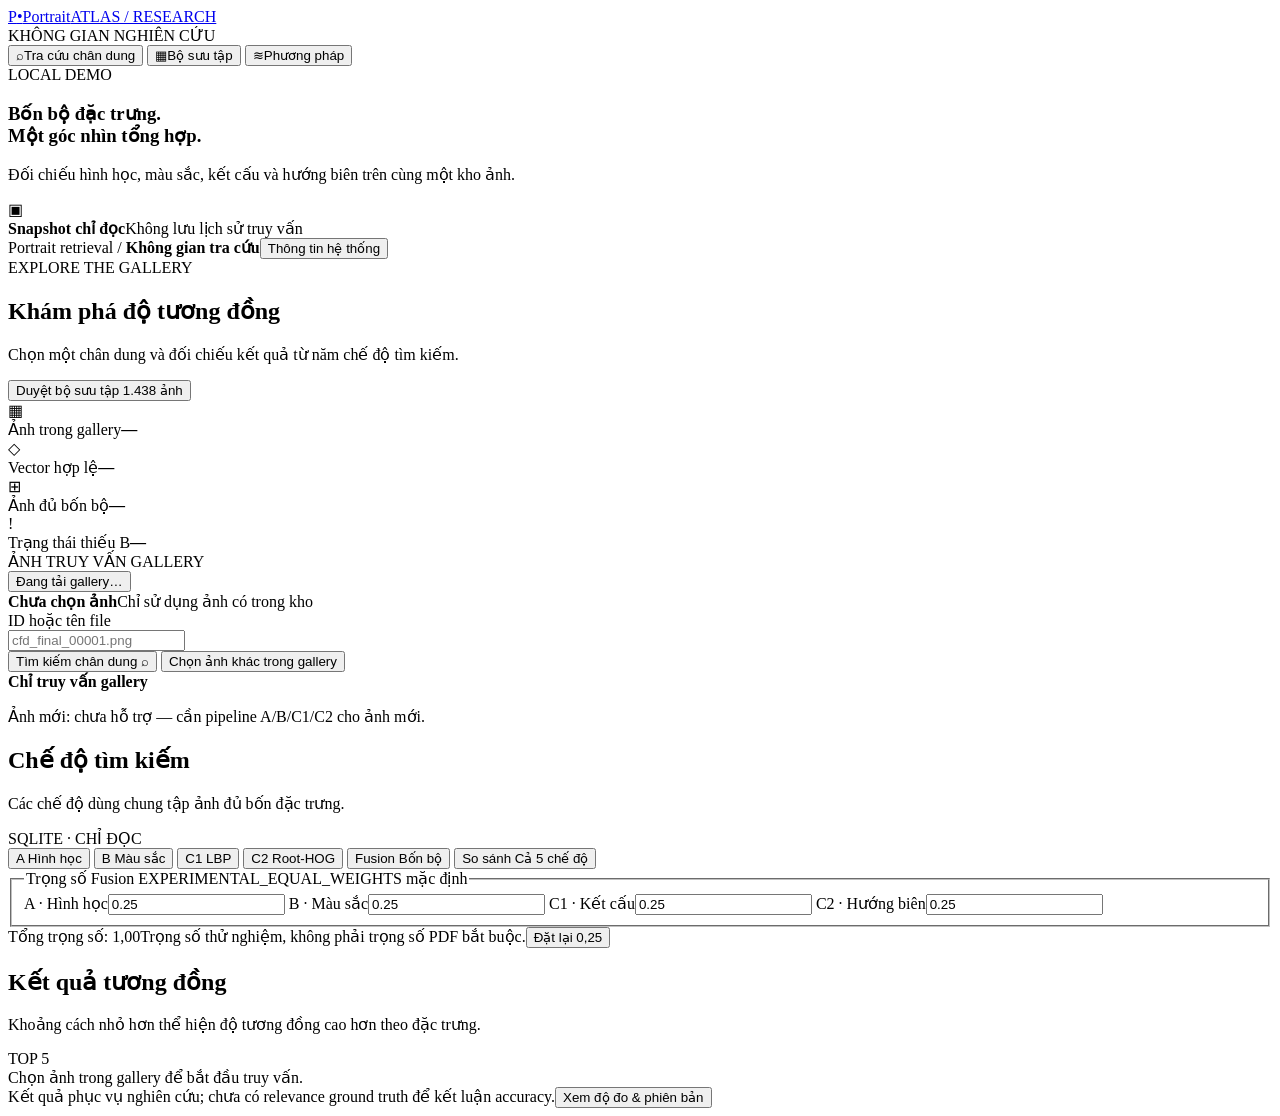
==== app/static/index.html @ b3895312 "done" ====
<!doctype html>
<html lang="vi">
<head>
  <meta charset="utf-8"><meta name="viewport" content="width=device-width, initial-scale=1">
  <title>Portrait Atlas · Tra cứu chân dung</title>
  <link rel="icon" href="/favicon.svg" type="image/svg+xml"><link rel="stylesheet" href="/styles.css"><script src="/app.js" defer></script>
</head>
<body>
<aside class="sidebar">
  <a class="brand" href="/" aria-label="Portrait Atlas"><span class="brand-symbol">P<span>•</span></span><span>Portrait<span class="brand-sub">ATLAS / RESEARCH</span></span></a>
  <div class="nav-label">KHÔNG GIAN NGHIÊN CỨU</div>
  <nav aria-label="Điều hướng">
    <button class="nav-item active" id="nav-search"><span aria-hidden="true">⌕</span>Tra cứu chân dung</button>
    <button class="nav-item" id="nav-gallery"><span aria-hidden="true">▦</span>Bộ sưu tập</button>
    <button class="nav-item" id="nav-method"><span aria-hidden="true">≋</span>Phương pháp</button>
  </nav>
  <div class="sidebar-note"><span class="pill dark-pill">LOCAL DEMO</span><h3>Bốn bộ đặc trưng.<br>Một góc nhìn tổng hợp.</h3><p>Đối chiếu hình học, màu sắc, kết cấu và hướng biên trên cùng một kho ảnh.</p></div>
  <div class="sidebar-bottom"><span class="lock-icon" aria-hidden="true">▣</span><div><strong>Snapshot chỉ đọc</strong><span>Không lưu lịch sử truy vấn</span></div></div>
</aside>
<main>
  <header class="topbar"><span>Portrait retrieval <span class="breadcrumb">/</span> <strong>Không gian tra cứu</strong></span><button id="system-button" class="text-button">Thông tin hệ thống</button></header>
  <section class="intro"><div><div class="eyebrow">EXPLORE THE GALLERY</div><h1>Khám phá độ tương đồng</h1><p>Chọn một chân dung và đối chiếu kết quả từ năm chế độ tìm kiếm.</p></div><button class="secondary" id="open-gallery">Duyệt bộ sưu tập <span class="key-hint">1.438 ảnh</span></button></section>
  <section id="overview" class="stats" aria-label="Tổng quan dữ liệu">
    <article class="stat"><span class="stat-icon lavender">▦</span><div><span>Ảnh trong gallery</span><strong id="stat-images">—</strong></div></article>
    <article class="stat"><span class="stat-icon blue">◇</span><div><span>Vector hợp lệ</span><strong id="stat-vectors">—</strong></div></article>
    <article class="stat"><span class="stat-icon green">⊞</span><div><span>Ảnh đủ bốn bộ</span><strong id="stat-pool">—</strong></div></article>
    <article class="stat"><span class="stat-icon amber">!</span><div><span>Trạng thái thiếu B</span><strong id="stat-missing">—</strong></div></article>
  </section>
  <div id="global-error" class="notice error" role="alert" hidden></div>
  <section class="workspace" aria-label="Công cụ tra cứu">
    <aside class="query-panel panel">
      <div class="section-kicker">ẢNH TRUY VẤN <span class="small-badge">GALLERY</span></div>
      <button class="query-photo" id="query-detail" aria-label="Xem metadata ảnh truy vấn"><img id="query-image" alt="Ảnh truy vấn đã chọn" hidden><span id="query-placeholder">Đang tải gallery…</span></button>
      <div class="query-caption"><strong id="query-filename">Chưa chọn ảnh</strong><span id="query-source">Chỉ sử dụng ảnh có trong kho</span></div>
      <div id="query-features" class="feature-badges" aria-label="Trạng thái đặc trưng của query"></div>
      <label for="query-input">ID hoặc tên file</label>
      <div class="query-input-wrap"><input id="query-input" type="text" placeholder="cfd_final_00001.png" autocomplete="off" spellcheck="false" list="query-suggestions"><datalist id="query-suggestions"></datalist></div>
      <button type="button" class="primary" id="search-button">Tìm kiếm chân dung <span aria-hidden="true">⌕</span></button>
      <button class="text-button full" id="change-image">Chọn ảnh khác trong gallery</button>
      <div class="query-footnote"><strong>Chỉ truy vấn gallery</strong><p>Ảnh mới: chưa hỗ trợ — cần pipeline A/B/C1/C2 cho ảnh mới.</p></div>
    </aside>
    <div class="results-workspace">
      <section class="panel controls">
        <div class="control-heading"><div><h2>Chế độ tìm kiếm</h2><p>Các chế độ dùng chung tập ảnh đủ bốn đặc trưng.</p></div><span class="pill">SQLITE · CHỈ ĐỌC</span></div>
        <div class="modes" role="tablist" aria-label="Chế độ tìm kiếm">
          <button data-mode="a" role="tab" aria-selected="false">A <span>Hình học</span></button>
          <button data-mode="b" role="tab" aria-selected="false">B <span>Màu sắc</span></button>
          <button data-mode="c1" role="tab" aria-selected="false">C1 <span>LBP</span></button>
          <button data-mode="c2" role="tab" aria-selected="false">C2 <span>Root-HOG</span></button>
          <button data-mode="fusion" role="tab" aria-selected="true" class="selected">Fusion <span>Bốn bộ</span></button>
          <button data-mode="compare" role="tab" aria-selected="false">So sánh <span>Cả 5 chế độ</span></button>
        </div>
        <fieldset id="weights-fieldset"><legend>Trọng số Fusion <span>EXPERIMENTAL_EQUAL_WEIGHTS mặc định</span></legend>
          <div class="weight-grid">
            <label>A · Hình học<input type="number" id="weight-a" data-weight="a" min="0" step="any" value="0.25" aria-label="Trọng số A"></label>
            <label>B · Màu sắc<input type="number" id="weight-b" data-weight="b" min="0" step="any" value="0.25" aria-label="Trọng số B"></label>
            <label>C1 · Kết cấu<input type="number" id="weight-c1" data-weight="c1" min="0" step="any" value="0.25" aria-label="Trọng số C1"></label>
            <label>C2 · Hướng biên<input type="number" id="weight-c2" data-weight="c2" min="0" step="any" value="0.25" aria-label="Trọng số C2"></label>
          </div>
        </fieldset>
        <div class="weights-summary"><span id="weight-total">Tổng trọng số: 1,00</span><span>Trọng số thử nghiệm, không phải trọng số PDF bắt buộc.</span><button class="text-button" id="reset-weights">Đặt lại 0,25</button></div>
        <div id="weight-error" class="notice error" role="alert" hidden></div>
      </section>
      <div id="query-notice" class="notice info" role="status" hidden></div>
      <section id="result-section" aria-live="polite" aria-busy="false">
        <div class="result-header"><div><h2 id="result-title">Kết quả tương đồng</h2><p id="result-meta">Khoảng cách nhỏ hơn thể hiện độ tương đồng cao hơn theo đặc trưng.</p></div><span class="result-count" id="result-count">TOP 5</span></div>
        <div id="results" class="result-groups"><div class="empty-state">Chọn ảnh trong gallery để bắt đầu truy vấn.</div></div>
      </section>
      <section class="panel distance-panel" id="distance-panel" hidden><div class="distance-heading"><div><h2>Giải thích khoảng cách</h2><p>Mỗi ô hiển thị khoảng cách gốc và giá trị sau chuẩn hóa trung vị.</p></div><span class="small-badge">TỪ BACKEND SQL</span></div><div class="table-scroll"><table><thead><tr><th>Ảnh kết quả</th><th>A · Euclid</th><th>B · Euclid</th><th>C1 · Chi-square</th><th>C2 · Euclid</th><th>D Fusion</th></tr></thead><tbody id="distance-body"></tbody></table></div></section>
      <footer class="workspace-footer"><span>Kết quả phục vụ nghiên cứu; chưa có relevance ground truth để kết luận accuracy.</span><button class="text-button" id="method-footer">Xem độ đo & phiên bản</button></footer>
    </div>
  </section>
</main>
<dialog id="gallery-dialog"><div class="dialog-heading"><div><div class="eyebrow">VERIFIED CATALOG</div><h2>Chọn ảnh trong gallery</h2></div><button class="icon-button close-dialog" aria-label="Đóng gallery">×</button></div><div class="gallery-tools"><label class="sr-only" for="gallery-filter">Tìm ID hoặc tên file</label><input id="gallery-filter" placeholder="Tìm theo ID hoặc tên file…" autocomplete="off"><label class="sr-only" for="gallery-source">Nguồn ảnh</label><select id="gallery-source"><option value="">Tất cả nguồn</option><option>CFD</option><option>HF</option></select><span id="gallery-total"></span></div><div id="gallery-error" class="notice error" role="alert" hidden></div><div id="gallery-grid" class="gallery-grid"></div><button class="secondary load-more" id="gallery-more">Xem thêm ảnh</button></dialog>
<dialog id="detail-dialog"><div class="dialog-heading"><div><div class="eyebrow">CATALOG METADATA</div><h2>Chi tiết chân dung</h2></div><button class="icon-button close-dialog" aria-label="Đóng chi tiết">×</button></div><div id="detail-content"></div></dialog>
<dialog id="method-dialog"><div class="dialog-heading"><div><div class="eyebrow">RETRIEVAL METHODS</div><h2>Độ đo & thông tin hệ thống</h2></div><button class="icon-button close-dialog" aria-label="Đóng thông tin">×</button></div><div class="method-copy"><p>A150, B144 và C2_324 dùng Euclid. C1_236 dùng Chi-square với hệ số 0,5. Fusion cộng bốn khoảng cách sau khi chia cho median tương ứng cộng epsilon.</p><div id="method-values"></div><p><strong>Trọng số mặc định:</strong> 0,25 / 0,25 / 0,25 / 0,25 — cấu hình thử nghiệm, không phải trọng số PDF bắt buộc. Không tự tối ưu hoặc chia lại trọng số.</p><p><strong>Tập so sánh:</strong> cùng 1.437 ảnh đủ bốn bộ; loại chính image_id query, giữ thứ tự distance/image_id khi hòa. Query đầy đủ còn 1.436 ứng viên.</p><p><strong>Giới hạn:</strong> C1 ROI v0.4 chưa anatomy-approved. Chưa có relevance ground truth để kết luận chất lượng. Metadata mắt là phép đo audit, không chứng minh alignment lịch sử.</p><p>Ứng dụng chỉ đọc snapshot SQLite. Không có endpoint sửa dữ liệu, lưu lịch sử hoặc xử lý ảnh mới.</p><details><summary>Phiên bản dữ liệu đã xác minh</summary><pre id="version-details"></pre></details></div></dialog>
<div id="toast" class="toast" role="status" hidden></div>
</body>
</html>
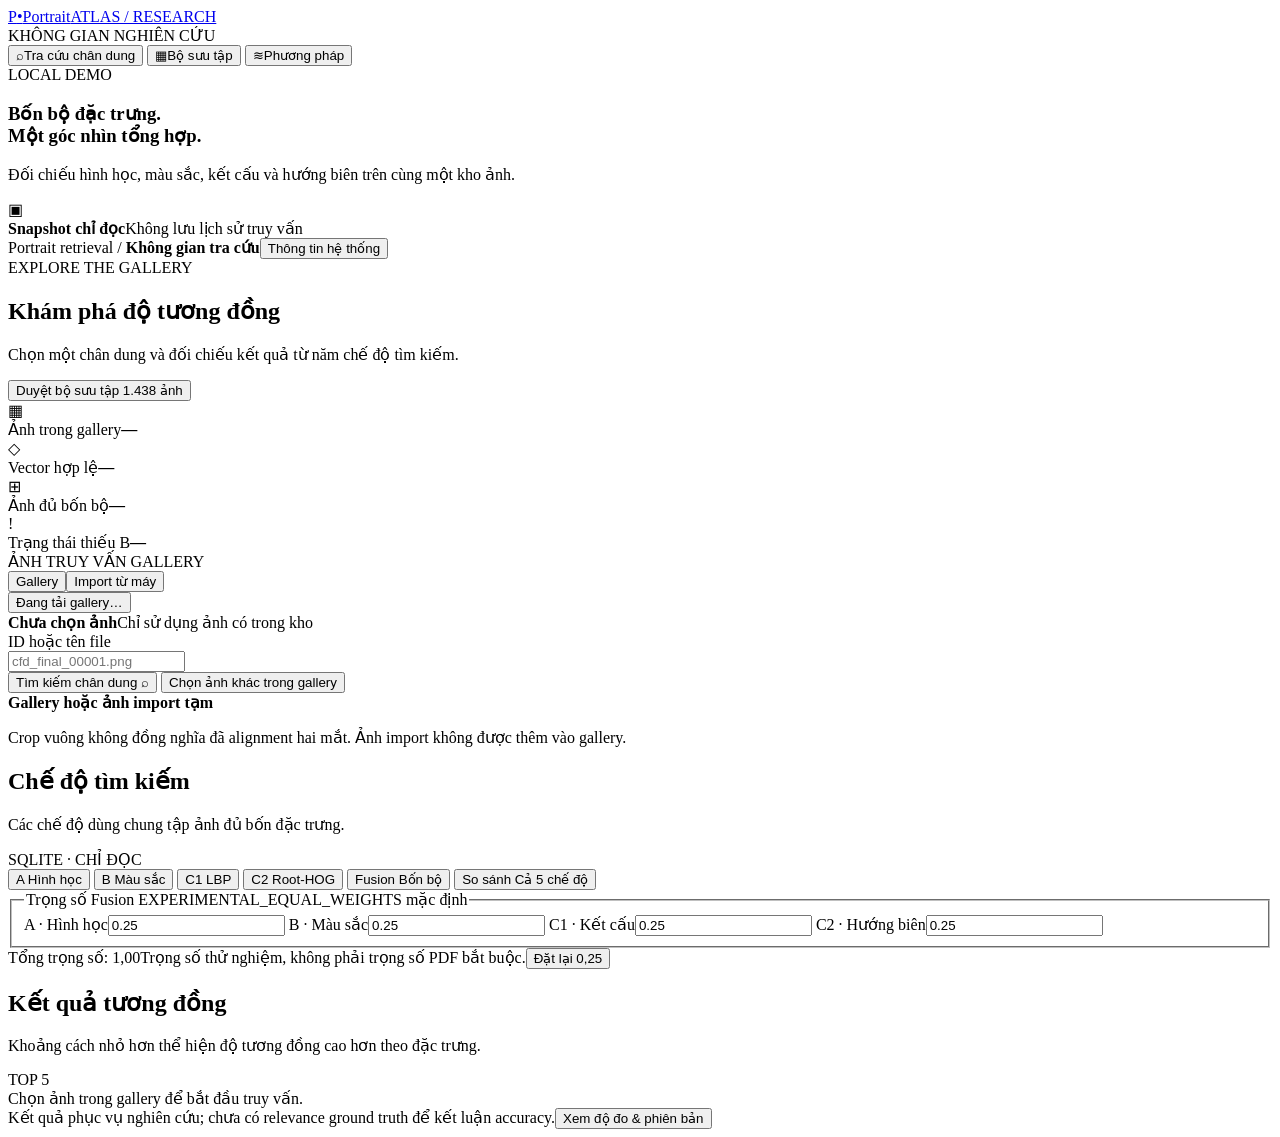
==== commit 21cfae56: "feat:update function" ====
--- a/app/static/index.html
+++ b/app/static/index.html
@@ -3,7 +3,7 @@
 <head>
   <meta charset="utf-8"><meta name="viewport" content="width=device-width, initial-scale=1">
   <title>Portrait Atlas · Tra cứu chân dung</title>
-  <link rel="icon" href="/favicon.svg" type="image/svg+xml"><link rel="stylesheet" href="/styles.css"><script src="/app.js" defer></script>
+  <link rel="icon" href="/favicon.svg" type="image/svg+xml"><link rel="stylesheet" href="/styles.css"><link rel="stylesheet" href="/crop.css"><script src="/app.js" defer></script><script src="/crop.js" defer></script>
 </head>
 <body>
 <aside class="sidebar">
@@ -29,15 +29,18 @@
   <div id="global-error" class="notice error" role="alert" hidden></div>
   <section class="workspace" aria-label="Công cụ tra cứu">
     <aside class="query-panel panel">
-      <div class="section-kicker">ẢNH TRUY VẤN <span class="small-badge">GALLERY</span></div>
+      <div class="section-kicker">ẢNH TRUY VẤN <span class="small-badge" id="query-kind">GALLERY</span></div>
+      <div class="source-modes"><button id="source-gallery" class="selected" type="button">Gallery</button><button id="source-import" type="button">Import từ máy</button></div>
+      <div id="import-controls" hidden><input id="upload-input" class="sr-only" type="file" accept="image/png,image/jpeg,image/webp"><button id="upload-zone" class="upload-zone" type="button">Chọn hoặc kéo thả ảnh<span>PNG · JPEG · WebP / tối đa 10 MiB</span></button><div id="original-preview" hidden><span>Ảnh import gốc (đã xử lý EXIF)</span><img id="original-image" alt="Ảnh nguồn được import"><button id="edit-crop" class="text-button" type="button">Chỉnh crop / xem ảnh 256×256</button></div><div id="external-state" class="external-state" role="status"></div></div>
       <button class="query-photo" id="query-detail" aria-label="Xem metadata ảnh truy vấn"><img id="query-image" alt="Ảnh truy vấn đã chọn" hidden><span id="query-placeholder">Đang tải gallery…</span></button>
       <div class="query-caption"><strong id="query-filename">Chưa chọn ảnh</strong><span id="query-source">Chỉ sử dụng ảnh có trong kho</span></div>
       <div id="query-features" class="feature-badges" aria-label="Trạng thái đặc trưng của query"></div>
-      <label for="query-input">ID hoặc tên file</label>
+      <div id="gallery-input-controls"><label for="query-input">ID hoặc tên file</label>
       <div class="query-input-wrap"><input id="query-input" type="text" placeholder="cfd_final_00001.png" autocomplete="off" spellcheck="false" list="query-suggestions"><datalist id="query-suggestions"></datalist></div>
+      </div>
       <button type="button" class="primary" id="search-button">Tìm kiếm chân dung <span aria-hidden="true">⌕</span></button>
       <button class="text-button full" id="change-image">Chọn ảnh khác trong gallery</button>
-      <div class="query-footnote"><strong>Chỉ truy vấn gallery</strong><p>Ảnh mới: chưa hỗ trợ — cần pipeline A/B/C1/C2 cho ảnh mới.</p></div>
+      <div class="query-footnote"><strong>Gallery hoặc ảnh import tạm</strong><p>Crop vuông không đồng nghĩa đã alignment hai mắt. Ảnh import không được thêm vào gallery.</p></div>
     </aside>
     <div class="results-workspace">
       <section class="panel controls">
@@ -73,6 +76,7 @@
 </main>
 <dialog id="gallery-dialog"><div class="dialog-heading"><div><div class="eyebrow">VERIFIED CATALOG</div><h2>Chọn ảnh trong gallery</h2></div><button class="icon-button close-dialog" aria-label="Đóng gallery">×</button></div><div class="gallery-tools"><label class="sr-only" for="gallery-filter">Tìm ID hoặc tên file</label><input id="gallery-filter" placeholder="Tìm theo ID hoặc tên file…" autocomplete="off"><label class="sr-only" for="gallery-source">Nguồn ảnh</label><select id="gallery-source"><option value="">Tất cả nguồn</option><option>CFD</option><option>HF</option></select><span id="gallery-total"></span></div><div id="gallery-error" class="notice error" role="alert" hidden></div><div id="gallery-grid" class="gallery-grid"></div><button class="secondary load-more" id="gallery-more">Xem thêm ảnh</button></dialog>
 <dialog id="detail-dialog"><div class="dialog-heading"><div><div class="eyebrow">CATALOG METADATA</div><h2>Chi tiết chân dung</h2></div><button class="icon-button close-dialog" aria-label="Đóng chi tiết">×</button></div><div id="detail-content"></div></dialog>
+<dialog id="crop-dialog"><div class="dialog-heading"><div><div class="eyebrow">EXTERNAL QUERY · MANUAL CROP</div><h2>Chọn vùng cắt vuông</h2></div><button class="icon-button close-dialog" aria-label="Đóng công cụ crop">×</button></div><p class="crop-instruction">Kéo trong khung để chọn vùng; kéo góc để đổi kích thước. Zoom/pan chỉ hỗ trợ quan sát, không tự alignment hoặc làm đẹp ảnh.</p><div class="crop-layout"><div><div class="crop-toolbar"><button id="crop-zoom-out" type="button" aria-label="Zoom out">−</button><button id="crop-zoom-in" type="button" aria-label="Zoom in">+</button><button id="crop-pan" type="button" aria-pressed="false">Pan ảnh</button><button id="crop-reset" type="button">Reset Crop</button><button id="crop-other" type="button">Chọn ảnh khác</button></div><canvas id="crop-canvas" width="760" height="460" aria-label="Kéo khung crop hoặc kéo các góc để thay đổi vùng chọn"></canvas><div class="crop-numbers"><label>X<input id="crop-x" type="number" min="0" step="1"></label><label>Y<input id="crop-y" type="number" min="0" step="1"></label><label>Cạnh vuông (pixel gốc)<input id="crop-size" type="number" min="1" step="1"></label></div><p id="crop-source-info"></p></div><aside><h3>Ảnh cuối 256×256</h3><img id="crop-preview" alt="Preview 256×256 do backend tạo"><p>Bicubic cố định, từ độ phân giải ảnh gốc đã xử lý EXIF. Đây chính là PNG được dùng để trích xuất.</p><div id="crop-preview-status" role="status"></div><button id="crop-confirm" class="primary" type="button" disabled>Confirm Crop</button><p>ROI C1 v0.4 vẫn PROVISIONAL. Không tự căn chỉnh, sharpen hoặc đổi tương phản.</p></aside></div><div id="crop-error" class="notice error" role="alert" hidden></div></dialog>
 <dialog id="method-dialog"><div class="dialog-heading"><div><div class="eyebrow">RETRIEVAL METHODS</div><h2>Độ đo & thông tin hệ thống</h2></div><button class="icon-button close-dialog" aria-label="Đóng thông tin">×</button></div><div class="method-copy"><p>A150, B144 và C2_324 dùng Euclid. C1_236 dùng Chi-square với hệ số 0,5. Fusion cộng bốn khoảng cách sau khi chia cho median tương ứng cộng epsilon.</p><div id="method-values"></div><p><strong>Trọng số mặc định:</strong> 0,25 / 0,25 / 0,25 / 0,25 — cấu hình thử nghiệm, không phải trọng số PDF bắt buộc. Không tự tối ưu hoặc chia lại trọng số.</p><p><strong>Tập so sánh:</strong> cùng 1.437 ảnh đủ bốn bộ; loại chính image_id query, giữ thứ tự distance/image_id khi hòa. Query đầy đủ còn 1.436 ứng viên.</p><p><strong>Giới hạn:</strong> C1 ROI v0.4 chưa anatomy-approved. Chưa có relevance ground truth để kết luận chất lượng. Metadata mắt là phép đo audit, không chứng minh alignment lịch sử.</p><p>Ứng dụng chỉ đọc snapshot SQLite. Không có endpoint sửa dữ liệu, lưu lịch sử hoặc xử lý ảnh mới.</p><details><summary>Phiên bản dữ liệu đã xác minh</summary><pre id="version-details"></pre></details></div></dialog>
 <div id="toast" class="toast" role="status" hidden></div>
 </body>
